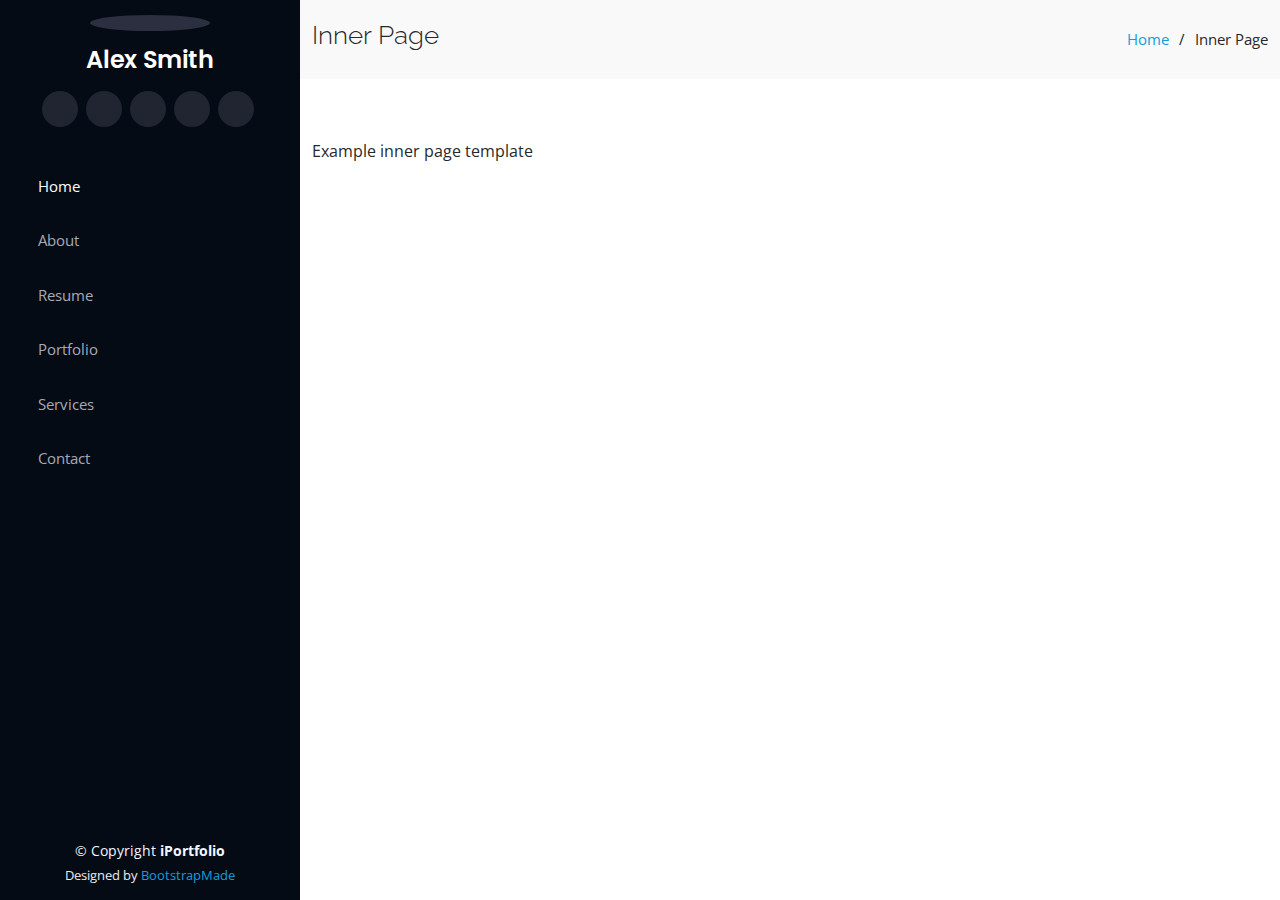
==== inner-page.html @ e5c1717f "Add files via upload" ====
<!DOCTYPE html>
<html lang="en">

<head>
  <meta charset="utf-8">
  <meta content="width=device-width, initial-scale=1.0" name="viewport">

  <title>Inner Page - iPortfolio Bootstrap Template</title>
  <meta content="" name="description">
  <meta content="" name="keywords">

  <!-- Favicons -->
  <link href="img/favicon.png" rel="icon">
  <link href="img/apple-touch-icon.png" rel="apple-touch-icon">

  <!-- Google Fonts -->
  <link href="https://fonts.googleapis.com/css?family=Open+Sans:300,300i,400,400i,600,600i,700,700i|Raleway:300,300i,400,400i,500,500i,600,600i,700,700i|Poppins:300,300i,400,400i,500,500i,600,600i,700,700i" rel="stylesheet">

  <!-- Vendor CSS Files -->
  <link href="vendor/aos/aos.css" rel="stylesheet">
  <link href="vendor/bootstrap/css/bootstrap.min.css" rel="stylesheet">
  <link href="vendor/bootstrap-icons/bootstrap-icons.css" rel="stylesheet">
  <link href="vendor/boxicons/css/boxicons.min.css" rel="stylesheet">
  <link href="vendor/glightbox/css/glightbox.min.css" rel="stylesheet">
  <link href="vendor/swiper/swiper-bundle.min.css" rel="stylesheet">

  <!-- Template Main CSS File -->
  <link href="css/style.css" rel="stylesheet">

  <!-- =======================================================
  * Template Name: iPortfolio - v3.9.1
  * Template URL: https://bootstrapmade.com/iportfolio-bootstrap-portfolio-websites-template/
  * Author: BootstrapMade.com
  * License: https://bootstrapmade.com/license/
  ======================================================== -->
</head>

<body>

  <!-- ======= Mobile nav toggle button ======= -->
  <i class="bi bi-list mobile-nav-toggle d-xl-none"></i>

  <!-- ======= Header ======= -->
  <header id="header">
    <div class="d-flex flex-column">

      <div class="profile">
        <img src="/portfolio/img/mypic.jpg" alt="" class="img-fluid rounded-circle">
        <h1 class="text-light"><a href="index.html">Alex Smith</a></h1>
        <div class="social-links mt-3 text-center">
          <a href="#" class="twitter"><i class="bx bxl-twitter"></i></a>
          <a href="#" class="facebook"><i class="bx bxl-facebook"></i></a>
          <a href="#" class="instagram"><i class="bx bxl-instagram"></i></a>
          <a href="#" class="google-plus"><i class="bx bxl-skype"></i></a>
          <a href="#" class="linkedin"><i class="bx bxl-linkedin"></i></a>
        </div>
      </div>

      <nav id="navbar" class="nav-menu navbar">
        <ul>
          <li><a href="#hero" class="nav-link scrollto active"><i class="bx bx-home"></i> <span>Home</span></a></li>
          <li><a href="#about" class="nav-link scrollto"><i class="bx bx-user"></i> <span>About</span></a></li>
          <li><a href="#resume" class="nav-link scrollto"><i class="bx bx-file-blank"></i> <span>Resume</span></a></li>
          <li><a href="#portfolio" class="nav-link scrollto"><i class="bx bx-book-content"></i> <span>Portfolio</span></a></li>
          <li><a href="#services" class="nav-link scrollto"><i class="bx bx-server"></i> <span>Services</span></a></li>
          <li><a href="#contact" class="nav-link scrollto"><i class="bx bx-envelope"></i> <span>Contact</span></a></li>
        </ul>
      </nav><!-- .nav-menu -->
    </div>
  </header><!-- End Header -->

  <main id="main">

    <!-- ======= Breadcrumbs ======= -->
    <section class="breadcrumbs">
      <div class="container">

        <div class="d-flex justify-content-between align-items-center">
          <h2>Inner Page</h2>
          <ol>
            <li><a href="index.html">Home</a></li>
            <li>Inner Page</li>
          </ol>
        </div>

      </div>
    </section><!-- End Breadcrumbs -->

    <section class="inner-page">
      <div class="container">
        <p>
          Example inner page template
        </p>
      </div>
    </section>

  </main><!-- End #main -->

  <!-- ======= Footer ======= -->
  <footer id="footer">
    <div class="container">
      <div class="copyright">
        &copy; Copyright <strong><span>iPortfolio</span></strong>
      </div>
      <div class="credits">
        <!-- All the links in the footer should remain intact. -->
        <!-- You can delete the links only if you purchased the pro version. -->
        <!-- Licensing information: https://bootstrapmade.com/license/ -->
        <!-- Purchase the pro version with working PHP/AJAX contact form: https://bootstrapmade.com/iportfolio-bootstrap-portfolio-websites-template/ -->
        Designed by <a href="https://bootstrapmade.com/">BootstrapMade</a>
      </div>
    </div>
  </footer><!-- End  Footer -->

  <a href="#" class="back-to-top d-flex align-items-center justify-content-center"><i class="bi bi-arrow-up-short"></i></a>

  <!-- Vendor JS Files -->
  <script src="/portfolio/vendor/purecounter/purecounter_vanilla.js"></script>
  <script src="/portfolio/vendor/aos/aos.js"></script>
  <script src="vendor/bootstrap/js/bootstrap.bundle.js"></script>
  <script src="/portfolio/vendor/glightbox/js/glightbox.js"></script>
  <script src="/portfolio/vendor/isotope-layout/isotope.pkgd.min.js"></script>
  <script src="/portfolio/vendor/swiper/swiper-bundle.min.js"></script>
  <script src="/portfolio/vendor/typed.js/typed.min.js"></script>
  <script src="/portfolio/vendor/waypoints/noframework.waypoints.js"></script>
  <script src="/portfolio/vendor/php-email-form/validate.js"></script>

  <!-- Template Main JS File -->
  <script src="/portfolio/js/main.js"></script>
</body>

</html>
---- css/style.css ----
/**
* Template Name: iPortfolio - v3.9.1
* Template URL: https://bootstrapmade.com/iportfolio-bootstrap-portfolio-websites-template/
* Author: BootstrapMade.com
* License: https://bootstrapmade.com/license/
*/

/*--------------------------------------------------------------
# General
--------------------------------------------------------------*/
body {
  font-family: "Open Sans", sans-serif;
  color: #272829;
}

a {
  color: #149ddd;
  text-decoration: none;
}

a:hover {
  color: #37b3ed;
  text-decoration: none;
}

h1,
h2,
h3,
h4,
h5,
h6 {
  font-family: "Raleway", sans-serif;
}

/*--------------------------------------------------------------
# Back to top button
--------------------------------------------------------------*/
.back-to-top {
  position: fixed;
  visibility: hidden;
  opacity: 0;
  right: 15px;
  bottom: 15px;
  z-index: 996;
  background: #149ddd;
  width: 40px;
  height: 40px;
  border-radius: 50px;
  transition: all 0.4s;
}

.back-to-top i {
  font-size: 28px;
  color: #fff;
  line-height: 0;
}

.back-to-top:hover {
  background: #2eafec;
  color: #fff;
}

.back-to-top.active {
  visibility: visible;
  opacity: 1;
}

/*--------------------------------------------------------------
# Header
--------------------------------------------------------------*/
#header {
  position: fixed;
  top: 0;
  left: 0;
  bottom: 0;
  width: 300px;
  transition: all ease-in-out 0.5s;
  z-index: 9997;
  transition: all 0.5s;
  padding: 0 15px;
  background: #040b14;
  overflow-y: auto;
}

#header .profile img {
  margin: 15px auto;
  display: block;
  width: 120px;
  border: 8px solid #2c2f3f;
}

#header .profile h1 {
  font-size: 24px;
  margin: 0;
  padding: 0;
  font-weight: 600;
  -moz-text-align-last: center;
  text-align-last: center;
  font-family: "Poppins", sans-serif;
}

#header .profile h1 a,
#header .profile h1 a:hover {
  color: #fff;
  text-decoration: none;
}

#header .profile .social-links a {
  font-size: 18px;
  display: inline-block;
  background: #212431;
  color: #fff;
  line-height: 1;
  padding: 8px 0;
  margin-right: 4px;
  border-radius: 50%;
  text-align: center;
  width: 36px;
  height: 36px;
  transition: 0.3s;
}

#header .profile .social-links a:hover {
  background: #149ddd;
  color: #fff;
  text-decoration: none;
}

#main {
  margin-left: 300px;
}

@media (max-width: 1199px) {
  #header {
    left: -300px;
  }

  #main {
    margin-left: 0;
  }
}

/*--------------------------------------------------------------
# Navigation Menu
--------------------------------------------------------------*/
/* Desktop Navigation */
.nav-menu {
  padding: 30px 0 0 0;
}

.nav-menu * {
  margin: 0;
  padding: 0;
  list-style: none;
}

.nav-menu>ul>li {
  position: relative;
  white-space: nowrap;
}

.nav-menu a,
.nav-menu a:focus {
  display: flex;
  align-items: center;
  color: #a8a9b4;
  padding: 12px 15px;
  margin-bottom: 8px;
  transition: 0.3s;
  font-size: 15px;
}

.nav-menu a i,
.nav-menu a:focus i {
  font-size: 24px;
  padding-right: 8px;
  color: #6f7180;
}

.nav-menu a:hover,
.nav-menu .active,
.nav-menu .active:focus,
.nav-menu li:hover>a {
  text-decoration: none;
  color: #fff;
}

.nav-menu a:hover i,
.nav-menu .active i,
.nav-menu .active:focus i,
.nav-menu li:hover>a i {
  color: #149ddd;
}

/* Mobile Navigation */
.mobile-nav-toggle {
  position: fixed;
  right: 15px;
  top: 15px;
  z-index: 9998;
  border: 0;
  font-size: 24px;
  transition: all 0.4s;
  outline: none !important;
  background-color: #149ddd;
  color: #fff;
  width: 40px;
  height: 40px;
  display: inline-flex;
  align-items: center;
  justify-content: center;
  line-height: 0;
  border-radius: 50px;
  cursor: pointer;
}

.mobile-nav-active {
  overflow: hidden;
}

.mobile-nav-active #header {
  left: 0;
}

/*--------------------------------------------------------------
# Hero Section
--------------------------------------------------------------*/
#hero {
  width: 100%;
  height: 100vh;
  background: url("/portfolio/img/vscode_pic.jpg") top center ;
 
  background-size:cover;
}

#hero:before {
  content: "";
  background: rgba(5, 13, 24, 0.3);
  position: absolute;
  bottom: 0;
  top: 0;
  left: 0;
  right: 0;
  z-index: 1;
}

#hero .hero-container {
  position: relative;
  z-index: 2;
  min-width: 300px;
}

#hero h1 {
  margin: 0 0 10px 0;
  font-size: 64px;
  font-weight: 700;
  line-height: 56px;
  color: #fff;
}

#hero p {
  color: #fff;
  margin-bottom: 50px;
  font-size: 26px;
  font-family: "Poppins", sans-serif;
}

#hero p span {
  color: #fff;
  padding-bottom: 4px;
  letter-spacing: 1px;
  border-bottom: 3px solid #149ddd;
}

@media (min-width: 1024px) {
  #hero {
    background-attachment: fixed;
  }
}

@media (max-width: 768px) {
  #hero h1 {
    font-size: 28px;
    line-height: 36px;
  }

  #hero h2 {
    font-size: 18px;
    line-height: 24px;
    margin-bottom: 30px;
  }
}

/*--------------------------------------------------------------
# Sections General
--------------------------------------------------------------*/
section {
  padding: 60px 0;
  overflow: hidden;
}

.section-bg {
  background: #f5f8fd;
}

.section-title {
  padding-bottom: 30px;
}

.section-title h2 {
  font-size: 32px;
  font-weight: bold;
  margin-bottom: 20px;
  padding-bottom: 20px;
  position: relative;
  color: #173b6c;
}

.section-title h2::after {
  content: "";
  position: absolute;
  display: block;
  width: 50px;
  height: 3px;
  background: #149ddd;
  bottom: 0;
  left: 0;
}

.section-title p {
  margin-bottom: 0;
}

/*--------------------------------------------------------------
# About
--------------------------------------------------------------*/
.about .content h3 {
  font-weight: 700;
  font-size: 26px;
  color: #173b6c;
}

.about .content ul {
  list-style: none;
  padding: 0;
}

.about .content ul li {
  margin-bottom: 20px;
  display: flex;
  align-items: center;
}

.about .content ul strong {
  margin-right: 10px;
}

.about .content ul i {
  font-size: 16px;
  margin-right: 5px;
  color: #149ddd;
  line-height: 0;
}

.about .content p:last-child {
  margin-bottom: 0;
}

/*--------------------------------------------------------------
# Facts
--------------------------------------------------------------*/
.facts {
  padding-bottom: 30px;
}

.facts .count-box {
  padding: 30px;
  width: 100%;
}

.facts .count-box i {
  display: block;
  font-size: 44px;
  color: #149ddd;
  float: left;
  line-height: 0;
}

.facts .count-box span {
  font-size: 48px;
  line-height: 40px;
  display: block;
  font-weight: 700;
  color: #050d18;
  margin-left: 60px;
}

.facts .count-box p {
  padding: 15px 0 0 0;
  margin: 0 0 0 60px;
  font-family: "Raleway", sans-serif;
  font-size: 14px;
  color: #122f57;
}

.facts .count-box a {
  font-weight: 600;
  display: block;
  margin-top: 20px;
  color: #122f57;
  font-size: 15px;
  font-family: "Poppins", sans-serif;
  transition: ease-in-out 0.3s;
}

.facts .count-box a:hover {
  color: #1f5297;
}

/*--------------------------------------------------------------
# Akills
--------------------------------------------------------------*/
.skills .progress {
  height: 60px;
  display: block;
  background: none;
  border-radius: 0;
}

.skills .progress .skill {
  padding: 0;
  margin: 0 0 6px 0;
  text-transform: uppercase;
  display: block;
  font-weight: 600;
  font-family: "Poppins", sans-serif;
  color: #050d18;
}

.skills .progress .skill .val {
  float: right;
  font-style: normal;
}

.skills .progress-bar-wrap {
  background: #dce8f8;
  height: 10px;
}

.skills .progress-bar {
  width: 1px;
  height: 10px;
  transition: 0.9s;
  background-color: #149ddd;
}

/*--------------------------------------------------------------
# Resume
--------------------------------------------------------------*/
.resume .resume-title {
  font-size: 26px;
  font-weight: 700;
  margin-top: 20px;
  margin-bottom: 20px;
  color: #050d18;
}

.resume .resume-item {
  padding: 0 0 20px 20px;
  margin-top: -2px;
  border-left: 2px solid #1f5297;
  position: relative;
}

.resume .resume-item h4 {
  line-height: 18px;
  font-size: 18px;
  font-weight: 600;
  text-transform: uppercase;
  font-family: "Poppins", sans-serif;
  color: #050d18;
  margin-bottom: 10px;
}

.resume .resume-item h5 {
  font-size: 16px;
  background: #e4edf9;
  padding: 5px 15px;
  display: inline-block;
  font-weight: 600;
  margin-bottom: 10px;
}

.resume .resume-item ul {
  padding-left: 20px;
}

.resume .resume-item ul li {
  padding-bottom: 10px;
}

.resume .resume-item:last-child {
  padding-bottom: 0;
}

.resume .resume-item::before {
  content: "";
  position: absolute;
  width: 16px;
  height: 16px;
  border-radius: 50px;
  left: -9px;
  top: 0;
  background: #fff;
  border: 2px solid #1f5297;
}

/*--------------------------------------------------------------
# Portfolio
--------------------------------------------------------------*/
.portfolio .portfolio-item {
  margin-bottom: 30px;
}

.portfolio #portfolio-flters {
  padding: 0;
  margin: 0 auto 35px auto;
  list-style: none;
  text-align: center;
  background: #fff;
  border-radius: 50px;
  padding: 2px 15px;
}

.portfolio #portfolio-flters li {
  cursor: pointer;
  display: inline-block;
  padding: 10px 15px 8px 15px;
  font-size: 14px;
  font-weight: 600;
  line-height: 1;
  text-transform: uppercase;
  color: #272829;
  margin-bottom: 5px;
  transition: all 0.3s ease-in-out;
}

.portfolio #portfolio-flters li:hover,
.portfolio #portfolio-flters li.filter-active {
  color: #149ddd;
}

.portfolio #portfolio-flters li:last-child {
  margin-right: 0;
}

.portfolio .portfolio-wrap {
  transition: 0.3s;
  position: relative;
  overflow: hidden;
  z-index: 1;
}

.portfolio .portfolio-wrap::before {
  content: "";
  background: rgba(255, 255, 255, 0.5);
  position: absolute;
  left: 0;
  right: 0;
  top: 0;
  bottom: 0;
  transition: all ease-in-out 0.3s;
  z-index: 2;
  opacity: 0;
}

.portfolio .portfolio-wrap .portfolio-links {
  opacity: 1;
  left: 0;
  right: 0;
  bottom: -60px;
  z-index: 3;
  position: absolute;
  transition: all ease-in-out 0.3s;
  display: flex;
  justify-content: center;
}

.portfolio .portfolio-wrap .portfolio-links a {
  color: #fff;
  font-size: 28px;
  text-align: center;
  background: rgba(20, 157, 221, 0.75);
  transition: 0.3s;
  width: 50%;
}

.portfolio .portfolio-wrap .portfolio-links a:hover {
  background: rgba(20, 157, 221, 0.95);
}

.portfolio .portfolio-wrap .portfolio-links a+a {
  border-left: 1px solid #37b3ed;
}

.portfolio .portfolio-wrap:hover::before {
  top: 0;
  left: 0;
  right: 0;
  bottom: 0;
  opacity: 1;
}

.portfolio .portfolio-wrap:hover .portfolio-links {
  opacity: 1;
  bottom: 0;
}

/*--------------------------------------------------------------
# Portfolio Details
--------------------------------------------------------------*/
.portfolio-details {
  padding-top: 40px;
}

.portfolio-details .portfolio-details-slider img {
  width: 100%;
}

.portfolio-details .portfolio-details-slider .swiper-pagination {
  margin-top: 20px;
  position: relative;
}

.portfolio-details .portfolio-details-slider .swiper-pagination .swiper-pagination-bullet {
  width: 12px;
  height: 12px;
  background-color: #fff;
  opacity: 1;
  border: 1px solid #149ddd;
}

.portfolio-details .portfolio-details-slider .swiper-pagination .swiper-pagination-bullet-active {
  background-color: #149ddd;
}

.portfolio-details .portfolio-info {
  padding: 30px;
  box-shadow: 0px 0 30px rgba(5, 13, 24, 0.08);
}

.portfolio-details .portfolio-info h3 {
  font-size: 22px;
  font-weight: 700;
  margin-bottom: 20px;
  padding-bottom: 20px;
  border-bottom: 1px solid #eee;
}

.portfolio-details .portfolio-info ul {
  list-style: none;
  padding: 0;
  font-size: 15px;
}

.portfolio-details .portfolio-info ul li+li {
  margin-top: 10px;
}

.portfolio-details .portfolio-description {
  padding-top: 30px;
}

.portfolio-details .portfolio-description h2 {
  font-size: 26px;
  font-weight: 700;
  margin-bottom: 20px;
}

.portfolio-details .portfolio-description p {
  padding: 0;
}

/*--------------------------------------------------------------
# Services
--------------------------------------------------------------*/
.services .icon-box {
  margin-bottom: 20px;
}

.services .icon {
  float: left;
  display: flex;
  align-items: center;
  justify-content: center;
  width: 54px;
  height: 54px;
  background: #149ddd;
  border-radius: 50%;
  transition: 0.5s;
  border: 1px solid #149ddd;
}

.services .icon i {
  color: #fff;
  font-size: 24px;
  line-height: 0;
}

.services .icon-box:hover .icon {
  background: #fff;
}

.services .icon-box:hover .icon i {
  color: #149ddd;
}

.services .title {
  margin-left: 80px;
  font-weight: 700;
  margin-bottom: 15px;
  font-size: 18px;
}

.services .title a {
  color: #343a40;
}

.services .title a:hover {
  color: #149ddd;
}

.services .description {
  margin-left: 80px;
  line-height: 24px;
  font-size: 14px;
}

/*--------------------------------------------------------------
# Testimonials
--------------------------------------------------------------*/
.testimonials .testimonials-carousel,
.testimonials .testimonials-slider {
  overflow: hidden;
}

.testimonials .testimonial-item {
  box-sizing: content-box;
  text-align: center;
  min-height: 320px;
}

.testimonials .testimonial-item .testimonial-img {
  width: 90px;
  border-radius: 50%;
  margin: 0 auto;
}

.testimonials .testimonial-item h3 {
  font-size: 18px;
  font-weight: bold;
  margin: 10px 0 5px 0;
  color: #111;
}

.testimonials .testimonial-item h4 {
  font-size: 14px;
  color: #999;
  margin: 0;
}

.testimonials .testimonial-item .quote-icon-left,
.testimonials .testimonial-item .quote-icon-right {
  color: #c3e8fa;
  font-size: 26px;
}

.testimonials .testimonial-item .quote-icon-left {
  display: inline-block;
  left: -5px;
  position: relative;
}

.testimonials .testimonial-item .quote-icon-right {
  display: inline-block;
  right: -5px;
  position: relative;
  top: 10px;
}

.testimonials .testimonial-item p {
  font-style: italic;
  margin: 0 15px 15px 15px;
  padding: 20px;
  background: #fff;
  position: relative;
  margin-bottom: 35px;
  border-radius: 6px;
  box-shadow: 0px 2px 15px rgba(0, 0, 0, 0.1);
}

.testimonials .testimonial-item p::after {
  content: "";
  width: 0;
  height: 0;
  border-top: 20px solid #fff;
  border-right: 20px solid transparent;
  border-left: 20px solid transparent;
  position: absolute;
  bottom: -20px;
  left: calc(50% - 20px);
}

.testimonials .swiper-pagination {
  margin-top: 20px;
  position: relative;
}

.testimonials .swiper-pagination .swiper-pagination-bullet {
  width: 12px;
  height: 12px;
  background-color: #fff;
  opacity: 1;
  border: 1px solid #149ddd;
}

.testimonials .swiper-pagination .swiper-pagination-bullet-active {
  background-color: #149ddd;
}

/*--------------------------------------------------------------
# Contact
--------------------------------------------------------------*/
.contact {
  padding-bottom: 130px;
}

.contact .info {
  padding: 30px;
  background: #fff;
  width: 100%;
  box-shadow: 0 0 24px 0 rgba(0, 0, 0, 0.12);
}

.contact .info i {
  font-size: 20px;
  color: #149ddd;
  float: left;
  width: 44px;
  height: 44px;
  background: #dff3fc;
  display: flex;
  justify-content: center;
  align-items: center;
  border-radius: 50px;
  transition: all 0.3s ease-in-out;
}

.contact .info h4 {
  padding: 0 0 0 60px;
  font-size: 22px;
  font-weight: 600;
  margin-bottom: 5px;
  color: #050d18;
}

.contact .info p {
  padding: 0 0 10px 60px;
  margin-bottom: 20px;
  font-size: 14px;
  color: #173b6c;
}

.contact .info .email p {
  padding-top: 5px;
}

.contact .info .social-links {
  padding-left: 60px;
}

.contact .info .social-links a {
  font-size: 18px;
  display: inline-block;
  background: #333;
  color: #fff;
  line-height: 1;
  padding: 8px 0;
  border-radius: 50%;
  text-align: center;
  width: 36px;
  height: 36px;
  transition: 0.3s;
  margin-right: 10px;
}

.contact .info .social-links a:hover {
  background: #149ddd;
  color: #fff;
}

.contact .info .email:hover i,
.contact .info .address:hover i,
.contact .info .phone:hover i {
  background: #149ddd;
  color: #fff;
}

.contact .php-email-form {
  width: 100%;
  padding: 30px;
  background: #fff;
  box-shadow: 0 0 24px 0 rgba(0, 0, 0, 0.12);
}

.contact .php-email-form .form-group {
  padding-bottom: 8px;
}

.contact .php-email-form .validate {
  display: none;
  color: red;
  margin: 0 0 15px 0;
  font-weight: 400;
  font-size: 13px;
}

.contact .php-email-form .error-message {
  display: none;
  color: #fff;
  background: #ed3c0d;
  text-align: left;
  padding: 15px;
  font-weight: 600;
}

.contact .php-email-form .error-message br+br {
  margin-top: 25px;
}

.contact .php-email-form .sent-message {
  display: none;
  color: #fff;
  background: #18d26e;
  text-align: center;
  padding: 15px;
  font-weight: 600;
}

.contact .php-email-form .loading {
  display: none;
  background: #fff;
  text-align: center;
  padding: 15px;
}

.contact .php-email-form .loading:before {
  content: "";
  display: inline-block;
  border-radius: 50%;
  width: 24px;
  height: 24px;
  margin: 0 10px -6px 0;
  border: 3px solid #18d26e;
  border-top-color: #eee;
  -webkit-animation: animate-loading 1s linear infinite;
  animation: animate-loading 1s linear infinite;
}

.contact .php-email-form .form-group {
  margin-bottom: 15px;
}

.contact .php-email-form label {
  padding-bottom: 8px;
}

.contact .php-email-form input,
.contact .php-email-form textarea {
  border-radius: 0;
  box-shadow: none;
  font-size: 14px;
}

.contact .php-email-form input {
  height: 44px;
}

.contact .php-email-form textarea {
  padding: 10px 15px;
}

.contact .php-email-form button[type=submit] {
  background: #149ddd;
  border: 0;
  padding: 10px 24px;
  color: #fff;
  transition: 0.4s;
  border-radius: 4px;
}

.contact .php-email-form button[type=submit]:hover {
  background: #37b3ed;
}

@-webkit-keyframes animate-loading {
  0% {
    transform: rotate(0deg);
  }

  100% {
    transform: rotate(360deg);
  }
}

@keyframes animate-loading {
  0% {
    transform: rotate(0deg);
  }

  100% {
    transform: rotate(360deg);
  }
}

/*--------------------------------------------------------------
# Breadcrumbs
--------------------------------------------------------------*/
.breadcrumbs {
  padding: 20px 0;
  background: #f9f9f9;
}

.breadcrumbs h2 {
  font-size: 26px;
  font-weight: 300;
}

.breadcrumbs ol {
  display: flex;
  flex-wrap: wrap;
  list-style: none;
  padding: 0;
  margin: 0;
  font-size: 15px;
}

.breadcrumbs ol li+li {
  padding-left: 10px;
}

.breadcrumbs ol li+li::before {
  display: inline-block;
  padding-right: 10px;
  color: #0e2442;
  content: "/";
}

@media (max-width: 768px) {
  .breadcrumbs .d-flex {
    display: block !important;
  }

  .breadcrumbs ol {
    display: block;
  }

  .breadcrumbs ol li {
    display: inline-block;
  }
}

/*--------------------------------------------------------------
# Footer
--------------------------------------------------------------*/
#footer {
  padding: 15px;
  color: #f4f6fd;
  font-size: 14px;
  position: fixed;
  left: 0;
  bottom: 0;
  width: 300px;
  z-index: 9999;
  background: #040b14;
}

#footer .copyright {
  text-align: center;
}

#footer .credits {
  padding-top: 5px;
  text-align: center;
  font-size: 13px;
  color: #eaebf0;
}

@media (max-width: 1199px) {
  #footer {
    position: static;
    width: auto;
    padding-right: 20px 15px;
  }
}
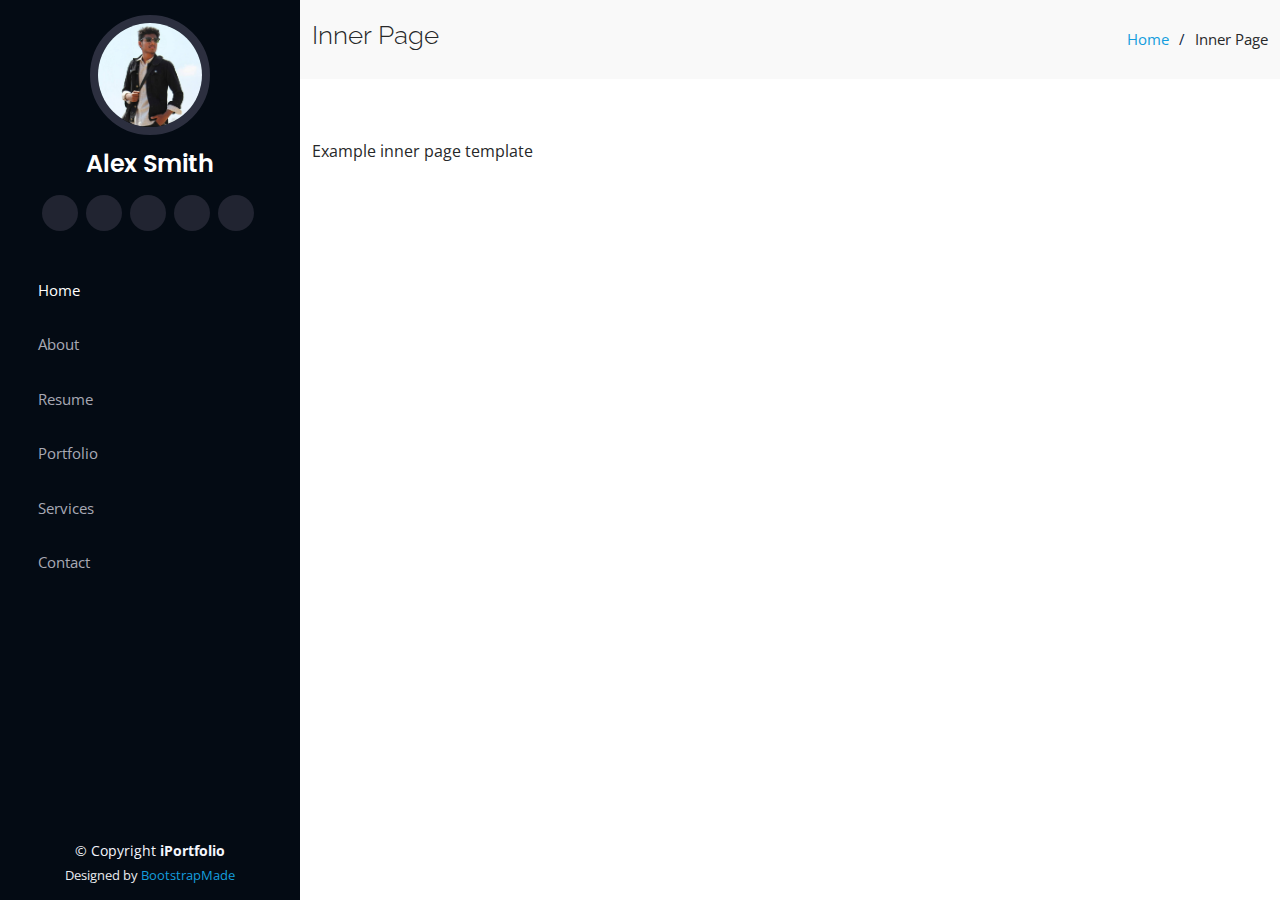
==== commit 565c42fa: "Update inner-page.html" ====
--- a/inner-page.html
+++ b/inner-page.html
@@ -10,22 +10,22 @@
   <meta content="" name="keywords">
 
   <!-- Favicons -->
-  <link href="img/favicon.png" rel="icon">
-  <link href="img/apple-touch-icon.png" rel="apple-touch-icon">
+  <link href="/img/favicon.png" rel="icon">
+  <link href="/img/apple-touch-icon.png" rel="apple-touch-icon">
 
   <!-- Google Fonts -->
   <link href="https://fonts.googleapis.com/css?family=Open+Sans:300,300i,400,400i,600,600i,700,700i|Raleway:300,300i,400,400i,500,500i,600,600i,700,700i|Poppins:300,300i,400,400i,500,500i,600,600i,700,700i" rel="stylesheet">
 
   <!-- Vendor CSS Files -->
-  <link href="vendor/aos/aos.css" rel="stylesheet">
-  <link href="vendor/bootstrap/css/bootstrap.min.css" rel="stylesheet">
-  <link href="vendor/bootstrap-icons/bootstrap-icons.css" rel="stylesheet">
-  <link href="vendor/boxicons/css/boxicons.min.css" rel="stylesheet">
-  <link href="vendor/glightbox/css/glightbox.min.css" rel="stylesheet">
-  <link href="vendor/swiper/swiper-bundle.min.css" rel="stylesheet">
+  <link href="/vendor/aos/aos.css" rel="stylesheet">
+  <link href="/vendor/bootstrap/css/bootstrap.min.css" rel="stylesheet">
+  <link href="/vendor/bootstrap-icons/bootstrap-icons.css" rel="stylesheet">
+  <link href="/vendor/boxicons/css/boxicons.min.css" rel="stylesheet">
+  <link href="/vendor/glightbox/css/glightbox.min.css" rel="stylesheet">
+  <link href="/vendor/swiper/swiper-bundle.min.css" rel="stylesheet">
 
   <!-- Template Main CSS File -->
-  <link href="css/style.css" rel="stylesheet">
+  <link href="/css/style.css" rel="stylesheet">
 
   <!-- =======================================================
   * Template Name: iPortfolio - v3.9.1
@@ -45,7 +45,7 @@
     <div class="d-flex flex-column">
 
       <div class="profile">
-        <img src="/portfolio/img/mypic.jpg" alt="" class="img-fluid rounded-circle">
+        <img src="/img/mypic.jpg" alt="" class="img-fluid rounded-circle">
         <h1 class="text-light"><a href="index.html">Alex Smith</a></h1>
         <div class="social-links mt-3 text-center">
           <a href="#" class="twitter"><i class="bx bxl-twitter"></i></a>
@@ -115,18 +115,18 @@
   <a href="#" class="back-to-top d-flex align-items-center justify-content-center"><i class="bi bi-arrow-up-short"></i></a>
 
   <!-- Vendor JS Files -->
-  <script src="/portfolio/vendor/purecounter/purecounter_vanilla.js"></script>
-  <script src="/portfolio/vendor/aos/aos.js"></script>
-  <script src="vendor/bootstrap/js/bootstrap.bundle.js"></script>
-  <script src="/portfolio/vendor/glightbox/js/glightbox.js"></script>
-  <script src="/portfolio/vendor/isotope-layout/isotope.pkgd.min.js"></script>
-  <script src="/portfolio/vendor/swiper/swiper-bundle.min.js"></script>
-  <script src="/portfolio/vendor/typed.js/typed.min.js"></script>
-  <script src="/portfolio/vendor/waypoints/noframework.waypoints.js"></script>
-  <script src="/portfolio/vendor/php-email-form/validate.js"></script>
+  <script src="/vendor/purecounter/purecounter_vanilla.js"></script>
+  <script src="/vendor/aos/aos.js"></script>
+  <script src="/vendor/bootstrap/js/bootstrap.bundle.js"></script>
+  <script src="/vendor/glightbox/js/glightbox.js"></script>
+  <script src="/vendor/isotope-layout/isotope.pkgd.min.js"></script>
+  <script src="/vendor/swiper/swiper-bundle.min.js"></script>
+  <script src="/vendor/typed.js/typed.min.js"></script>
+  <script src="/vendor/waypoints/noframework.waypoints.js"></script>
+  <script src="/vendor/php-email-form/validate.js"></script>
 
   <!-- Template Main JS File -->
-  <script src="/portfolio/js/main.js"></script>
+  <script src="/js/main.js"></script>
 </body>
 
-</html>+</html>
